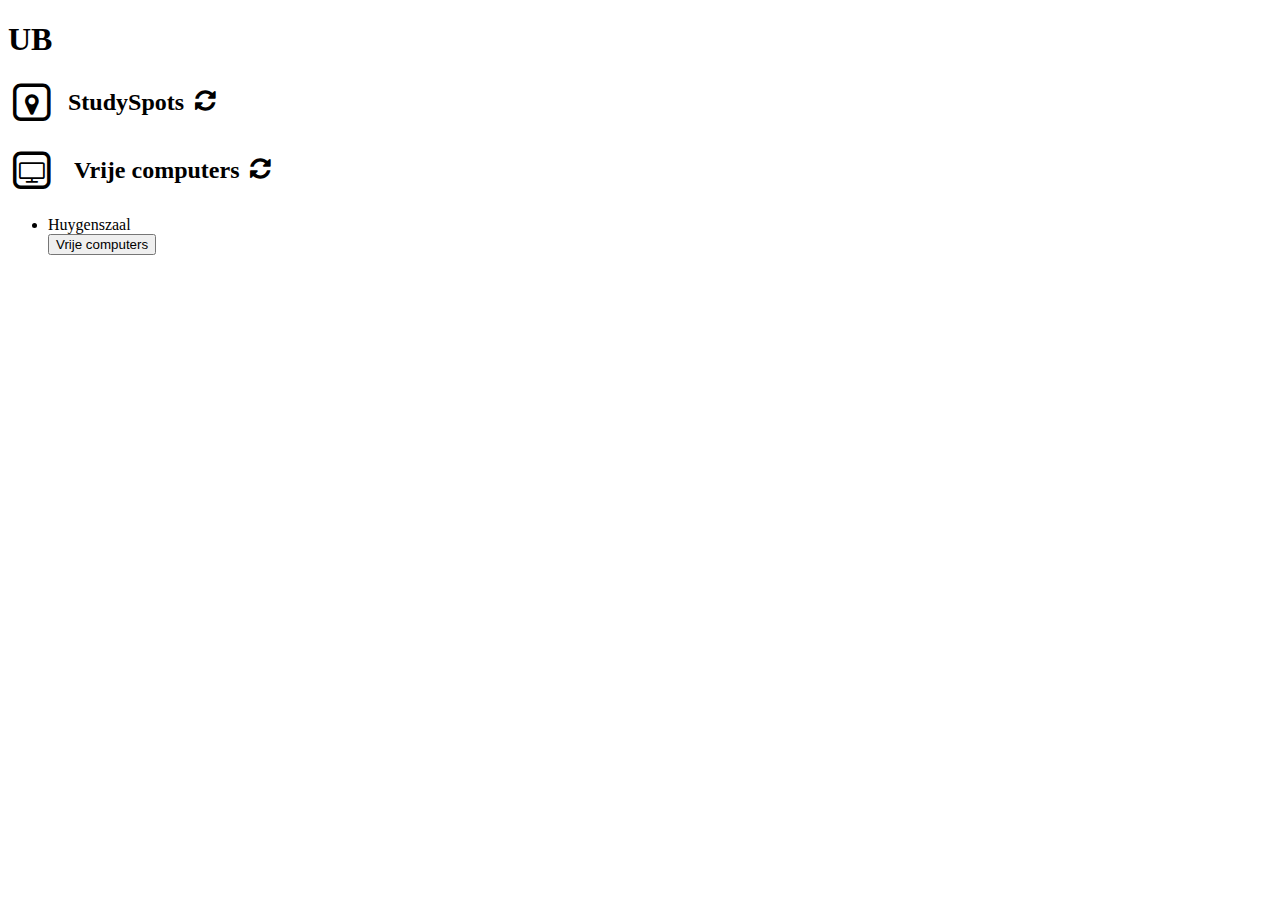
==== UB.html @ 214c813c "Remove percentage text" ====
<!doctype html>
<html lang="en">
  <head>
    <title>StudySpots - UB</title>
    <!-- Required meta tags -->
    <meta charset="utf-8">
    <meta name="viewport" content="width=device-width, initial-scale=1, shrink-to-fit=no">

    <!-- Bootstrap CSS -->
    <link rel="stylesheet" href="https://maxcdn.bootstrapcdn.com/bootstrap/4.0.0-beta.2/css/bootstrap.min.css" integrity="sha384-PsH8R72JQ3SOdhVi3uxftmaW6Vc51MKb0q5P2rRUpPvrszuE4W1povHYgTpBfshb" crossorigin="anonymous">

    <!-- Fontawesome Icons -->
    <link href="https://maxcdn.bootstrapcdn.com/font-awesome/4.7.0/css/font-awesome.min.css" rel="stylesheet" integrity="sha384-wvfXpqpZZVQGK6TAh5PVlGOfQNHSoD2xbE+QkPxCAFlNEevoEH3Sl0sibVcOQVnN" crossorigin="anonymous">

    <style>
      .progress-bar{
        transition: width 2s;
        white-space: nowrap;
        justify-content: start;
        padding-left: 1em;
      }
    </style>
  </head>
  <body class="bg-warning">
    <div class="container-fluid p-xs-2 p-xl-5">
      <h1 class="display-1 mb-xl-5 text-white">UB</h1>

      <div class="row">
        <div class="col-12 col-xl-6 mb-2">
          <h2 class="mb-xl-4 text-white">
            <span class="fa-stack">
              <i class="fa fa-square-o fa-stack-2x"></i>
              <i class="fa fa-map-marker fa-stack-1x" aria-hidden="true"></i>
            </span>
            &nbsp;StudySpots
            <i class="fa fa-refresh fa-spin fa-fw studyspotsrefreshing"></i>
          </h2>
          <ul class="list-group roomRows">
            <!-- Will contain room rows -->
          </ul>
        </div>
        <div class="col-12 col-xl-6 mb-2">
          <h2 class="mb-xl-4 text-white">
            <span class="fa-stack">
              <i class="fa fa-square-o fa-stack-2x"></i>
              <i class="fa fa-television fa-stack-1x" aria-hidden="true"></i>
            </span>
            &nbsp;&nbsp;Vrije computers
            <i class="fa fa-refresh fa-spin fa-fw availablePCsrefreshing"></i>
          </h2>
          <ul class="list-group">
            <li class="list-group-item">
                <div class="row">
                  <div class="col-auto mr-auto pt-1">
                    <span class="align-middle">
                      Huygenszaal
                    </span>
                  </div>
                  <div class="col-auto">
                    <button type="button" class="btn btn-secondary">
                      Vrije computers <span class="badge availablePCs"></span>
                    </button>
                  </div>
                </div>
            </li>
          </ul>
        </div>
      </div>

    </div>
    <!-- Optional JavaScript -->
    <!-- jQuery first, then Popper.js, then Bootstrap JS -->
    <script src="https://code.jquery.com/jquery-3.2.1.min.js" crossorigin="anonymous"></script>
    <script src="https://cdnjs.cloudflare.com/ajax/libs/popper.js/1.12.3/umd/popper.min.js" integrity="sha384-vFJXuSJphROIrBnz7yo7oB41mKfc8JzQZiCq4NCceLEaO4IHwicKwpJf9c9IpFgh" crossorigin="anonymous"></script>
    <script src="https://maxcdn.bootstrapcdn.com/bootstrap/4.0.0-beta.2/js/bootstrap.min.js" integrity="sha384-alpBpkh1PFOepccYVYDB4do5UnbKysX5WZXm3XxPqe5iKTfUKjNkCk9SaVuEZflJ" crossorigin="anonymous"></script>
    <script>
      let StudySpotsApi = 'https://kerkuil.leidenuniv.nl/StudySpots/public/api';
      let locationId    = '1';
      let $roomRows     = $(".roomRows");

      function showStudySpotsLocation(){
        return $.getJSON(StudySpotsApi + '/locations/' + locationId + '/rooms', function(data){
          // Assign data
          rooms = data.rooms;

          // Sort roomrows by floor
          rooms.sort(function(a,b) {
            return a.floor - b.floor;
          });

          // Render roomrows
          rooms.forEach(renderRoomRow);
        });
      }

      function renderRoomRow(room){
        $roomRows.append(
          '<li class="list-group-item" id="roomRow_' + room.id + '"> \
            <div class="row"> \
              <div class="col-12 col-md-4 roomDetails"> \
                <span class="font-weight-bold">' + (room.floor !== null ? room.floor : '-') + '</span> \
                ' + room.name + ' \
              </div> \
              <div class="col-12 col-md-8 roomScore mt-1"> \
                <div class="progress"> \
                  <div class="bg-warning progress-bar progress-bar-striped progress-bar-animated" role="progressbar" style="width:0%;"></div> \
                </div> \
              </div> \
            </div> \
          </li>'
        );
      }

      function updateStudySpotsScores(){
        $(".studyspotsrefreshing").show();
        return $.getJSON(StudySpotsApi + '/locations/' + locationId + '/rooms/scores', function(data){
            // Assign data
            scores = data.scores;

            // Set the progressbars
            for (i=0;i<scores.length;i++) {
              let scoreObject = scores[i];
              let percentage = Math.floor(scoreObject.score > 100 ? 100 : scoreObject.score);
              $('#roomRow_' + scoreObject.roomId + ' .roomScore .progress-bar').css("width", percentage + '%');
            }

            // Hide the progress icon
            $(".studyspotsrefreshing").hide();
        });
      }

      function calculateStudySpotsScore(score){
        return score;
      }

      function updateAvailableComputers(){
        $(".availablePCsrefreshing").hide();
        return $.getJSON('UB-availablePCs.php', function(data){
          $(".availablePCs").text(data.available + ' / ' + data.total);
          $(".availablePCsrefreshing").hide();
        });
      }

      function timedUpdate(){
        $.when.apply($, [
          updateStudySpotsScores(),
          updateAvailableComputers()
        ]).done(function(){
          // Schedule next update
          window.setTimeout(function(){
              timedUpdate();
          }, 10000);
        });



      }

      // Render location info
      $.when(showStudySpotsLocation()).then(function(){
        // Enable timed update
        timedUpdate();
    });
    </script>
  </body>
</html>
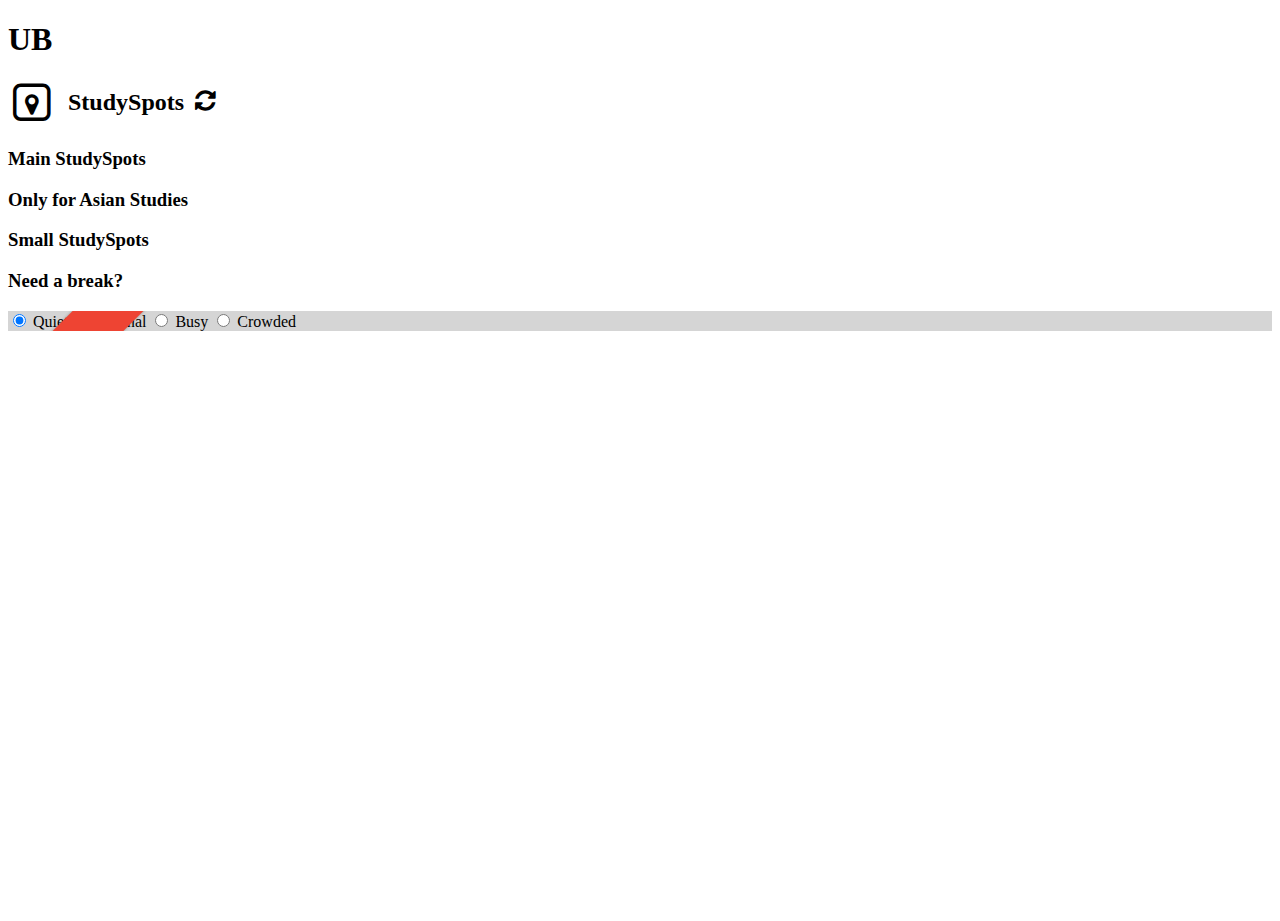
==== commit 41e4831a: "Make cafe ube work" ====
--- a/UB.html
+++ b/UB.html
@@ -19,51 +19,100 @@
         justify-content: start;
         padding-left: 1em;
       }
+
+      html, body{
+        height:100%;
+      }
+
+      .corner-ribbon{
+        width: 200px;
+        background: #e43;
+        position: absolute;
+        top: 25px;
+        left: -50px;
+        text-align: center;
+        line-height: 50px;
+        letter-spacing: 1px;
+        color: #f0f0f0;
+        transform: rotate(-45deg);
+        -webkit-transform: rotate(-45deg);
+      }
+
+      .corner-ribbon.shadow{
+        box-shadow: 0 0 3px rgba(0,0,0,.3);
+      }
+
+      /* Different positions */
+
+      .corner-ribbon.top-left{
+        top: 25px;
+        left: -50px;
+        transform: rotate(-45deg);
+        -webkit-transform: rotate(-45deg);
+      }
     </style>
   </head>
   <body class="bg-warning">
-    <div class="container-fluid p-xs-2 p-xl-5">
+    <div class="container-fluid p-xs-2 p-xl-5 d-flex flex-column h-100">
       <h1 class="display-1 mb-xl-5 text-white">UB</h1>
-
-      <div class="row">
-        <div class="col-12 col-xl-6 mb-2">
-          <h2 class="mb-xl-4 text-white">
-            <span class="fa-stack">
-              <i class="fa fa-square-o fa-stack-2x"></i>
-              <i class="fa fa-map-marker fa-stack-1x" aria-hidden="true"></i>
-            </span>
-            &nbsp;StudySpots
-            <i class="fa fa-refresh fa-spin fa-fw studyspotsrefreshing"></i>
-          </h2>
-          <ul class="list-group roomRows">
+      <h2 class="mb-xl-4 text-white">
+        <span class="fa-stack">
+          <i class="fa fa-square-o fa-stack-2x"></i>
+          <i class="fa fa-map-marker fa-stack-1x" aria-hidden="true"></i>
+        </span>
+        &nbsp;StudySpots
+        <i class="fa fa-refresh fa-spin fa-fw studyspotsrefreshing"></i>
+      </h2>
+
+      <div class="row" style="flex:1">
+
+        <!-- Left column -->
+        <div class="col-12 col-xl-6 mb-2 d-flex flex-column" id="column-left">
+
+
+          <h3 class="mb-xl-2 text-white">Main StudySpots</h3>
+          <ul class="list-group mainRoomRows">
+            <!-- Will contain room rows -->
+          </ul>
+
+          <h3 class="mt-auto mb-xl-2 text-white">Only for Asian Studies</h3>
+          <ul class="list-group asianStudiesRoomRows">
             <!-- Will contain room rows -->
           </ul>
         </div>
-        <div class="col-12 col-xl-6 mb-2">
-          <h2 class="mb-xl-4 text-white">
-            <span class="fa-stack">
-              <i class="fa fa-square-o fa-stack-2x"></i>
-              <i class="fa fa-television fa-stack-1x" aria-hidden="true"></i>
-            </span>
-            &nbsp;&nbsp;Vrije computers
-            <i class="fa fa-refresh fa-spin fa-fw availablePCsrefreshing"></i>
-          </h2>
-          <ul class="list-group">
-            <li class="list-group-item">
-                <div class="row">
-                  <div class="col-auto mr-auto pt-1">
-                    <span class="align-middle">
-                      Huygenszaal
-                    </span>
-                  </div>
-                  <div class="col-auto">
-                    <button type="button" class="btn btn-secondary">
-                      Vrije computers <span class="badge availablePCs"></span>
-                    </button>
-                  </div>
+
+        <!-- Right column -->
+        <div class="col-12 col-xl-6 mb-2" id="column-right">
+          <div class="d-flex flex-column h-100">
+            <div>
+              <h3 class="mb-xl-2 text-white">Small StudySpots</h3>
+              <div class="row smallRooms">
+                <!-- SMALL ROOMS RENDERED HERE AS CARDS -->
+              </div>
+              <h3 class="mb-xl-2 text-white">Need a break?</h3>
+            </div>
+            <div style="flex:1;overflow:hidden; position:relative; background-color:rgb(213, 213, 213)">
+              <div class="corner-ribbon top-left bg-danger shadow" style="z-index:200">Café UBé</div>
+              <div class="cafeUbePeople">
+              </div>
+              <div class="text-center">
+                <div class="btn-group btn-group-toggle mt-2" style="z-index:200" data-toggle="buttons">
+                  <label class="btn btn-secondary active">
+                    <input type="radio" name="options" id="option1" autocomplete="off" checked> Quiet
+                  </label>
+                  <label class="btn btn-secondary">
+                    <input type="radio" name="options" id="option2" autocomplete="off"> Normal
+                  </label>
+                  <label class="btn btn-secondary">
+                    <input type="radio" name="options" id="option3" autocomplete="off"> Busy
+                  </label>
+                  <label class="btn btn-secondary">
+                    <input type="radio" name="options" id="option3" autocomplete="off"> Crowded
+                  </label>
                 </div>
-            </li>
-          </ul>
+              </div>
+            </div>
+          </div>
         </div>
       </div>
 
@@ -76,7 +125,6 @@
     <script>
       let StudySpotsApi = 'https://kerkuil.leidenuniv.nl/StudySpots/public/api';
       let locationId    = '1';
-      let $roomRows     = $(".roomRows");
 
       function showStudySpotsLocation(){
         return $.getJSON(StudySpotsApi + '/locations/' + locationId + '/rooms', function(data){
@@ -88,13 +136,25 @@
             return a.floor - b.floor;
           });
 
-          // Render roomrows
-          rooms.forEach(renderRoomRow);
+          // Render main roomrows
+          let $mainRooms = $(".mainRoomRows");
+          mainRooms = rooms.filter(room => ["Asian Library", "Café UBé", "S-UB Open Magazijn", "Ingang 5 verdieping 2","Ingang 2/3 verdieping 2"].indexOf(room.name) == -1);
+          mainRooms.forEach(room => renderRoomRow(room, $mainRooms));
+
+          // Render main roomrows
+          let $asianStudiesRooms = $(".asianStudiesRoomRows");
+          asianStudiesRooms = rooms.filter(room => room.name == "Asian Library");
+          asianStudiesRooms.forEach(room => renderRoomRow(room, $asianStudiesRooms, "bg-secondary"));
+
+          // Render small roomcards
+          let $smallRooms = $(".smallRooms");
+          smallRooms = rooms.filter(room => ["S-UB Open Magazijn", "Ingang 5 verdieping 2","Ingang 2/3 verdieping 2"].indexOf(room.name) > -1);
+          smallRooms.forEach(room => renderRoomCard(room, $smallRooms));
         });
       }
 
-      function renderRoomRow(room){
-        $roomRows.append(
+      function renderRoomRow(room, $container, backgroundClass){
+        $container.append(
           '<li class="list-group-item" id="roomRow_' + room.id + '"> \
             <div class="row"> \
               <div class="col-12 col-md-4 roomDetails"> \
@@ -103,12 +163,47 @@
               </div> \
               <div class="col-12 col-md-8 roomScore mt-1"> \
                 <div class="progress"> \
-                  <div class="bg-warning progress-bar progress-bar-striped progress-bar-animated" role="progressbar" style="width:0%;"></div> \
+                  <div class="'+ (backgroundClass ? backgroundClass : "bg-warning") +' progress-bar progress-bar-striped progress-bar-animated" role="progressbar" style="width:0%;"></div> \
                 </div> \
               </div> \
             </div> \
+            <div class="text-muted">No description</div> \
           </li>'
         );
+      }
+
+      function renderRoomCard(room, $container){
+        $container.append(
+          '<div class="col-4"> \
+            <div class="card"> \
+              <div class="card-body"> \
+                <h5 class="card-title">' + room.name + '</h5> \
+                <h6 class="card-subtitle mb-2 text-muted">Floor ' + (room.floor !== null ? room.floor : '-') + '</h6> \
+                <p class="card-text">No description</p> \
+              </div> \
+            </div> \
+          </div>'
+        );
+      }
+
+      function addRandomPerson(){
+        let baseSize = 3;
+        let positionLeft = -5 + randomNumber(100);
+        let positionTop = 1 + randomNumber(80);
+        let size = baseSize + (positionTop * 0.4);
+        let colorInt = 128 + Math.round(positionTop * 1.3);
+        let isFemale = Math.random() >= 0.5;
+        $('<i class="personIcon fa fa-'+(isFemale ? 'fe' : '')+'male" style="display:none;z-index:'+positionTop+';color:rgb('+colorInt+','+colorInt+','+colorInt+');font-size:'+size+'em;position:absolute;left:'+positionLeft+'%;top:'+positionTop+'%"></i>').prependTo(".cafeUbePeople");
+      }
+
+      function randomNumber(max){
+        return Math.floor(Math.random() * max) + 1
+      }
+
+      function removeRandomPerson($container){
+        // Remove an element with the class person from the container
+        $persons = $(".cafeUbePeople .personIcon");
+        $($persons[Math.floor(Math.random()*$persons.length)]).fadeOut(200, function() { $(this).remove(); });
       }
 
       function updateStudySpotsScores(){
@@ -124,43 +219,59 @@
               $('#roomRow_' + scoreObject.roomId + ' .roomScore .progress-bar').css("width", percentage + '%');
             }
 
+            // Set the persons
+            updateCafeUb(scores.filter(scoreObject => scoreObject.roomName == "Café UBé")[0]);
+
             // Hide the progress icon
             $(".studyspotsrefreshing").hide();
         });
       }
 
-      function calculateStudySpotsScore(score){
-        return score;
-      }
-
-      function updateAvailableComputers(){
-        $(".availablePCsrefreshing").hide();
-        return $.getJSON('UB-availablePCs.php', function(data){
-          $(".availablePCs").text(data.available + ' / ' + data.total);
-          $(".availablePCsrefreshing").hide();
-        });
+      /*
+       * Add or remove person icons until the target score is reached
+       */
+      function updateCafeUb(scoreObject){
+        let currentCount = $(".cafeUbePeople .personIcon").length;
+        let countToDisplay = Math.round(scoreObject.score / 2);
+
+        if(currentCount < countToDisplay){
+          let iconsToAdd = countToDisplay - currentCount;
+          for(i=0;i<iconsToAdd;i++){
+            addRandomPerson();
+          }
+
+          // Cascade show next
+          (function shownext(jq){
+              jq.eq(0).fadeIn("fast", function(){
+                  (jq=jq.slice(1)).length && shownext(jq);
+              });
+          })($('.cafeUbePeople .personIcon:hidden'));
+        }
+
+        if(currentCount > countToDisplay){
+          let iconsToRemove = currentCount - countToDisplay;
+          for(i=0;i<iconsToRemove;i++){
+            removeRandomPerson();
+          }
+        }
       }
 
       function timedUpdate(){
         $.when.apply($, [
-          updateStudySpotsScores(),
-          updateAvailableComputers()
+          updateStudySpotsScores()
         ]).done(function(){
           // Schedule next update
           window.setTimeout(function(){
               timedUpdate();
           }, 10000);
         });
-
-
-
       }
 
       // Render location info
       $.when(showStudySpotsLocation()).then(function(){
         // Enable timed update
         timedUpdate();
-    });
+      });
     </script>
   </body>
 </html>
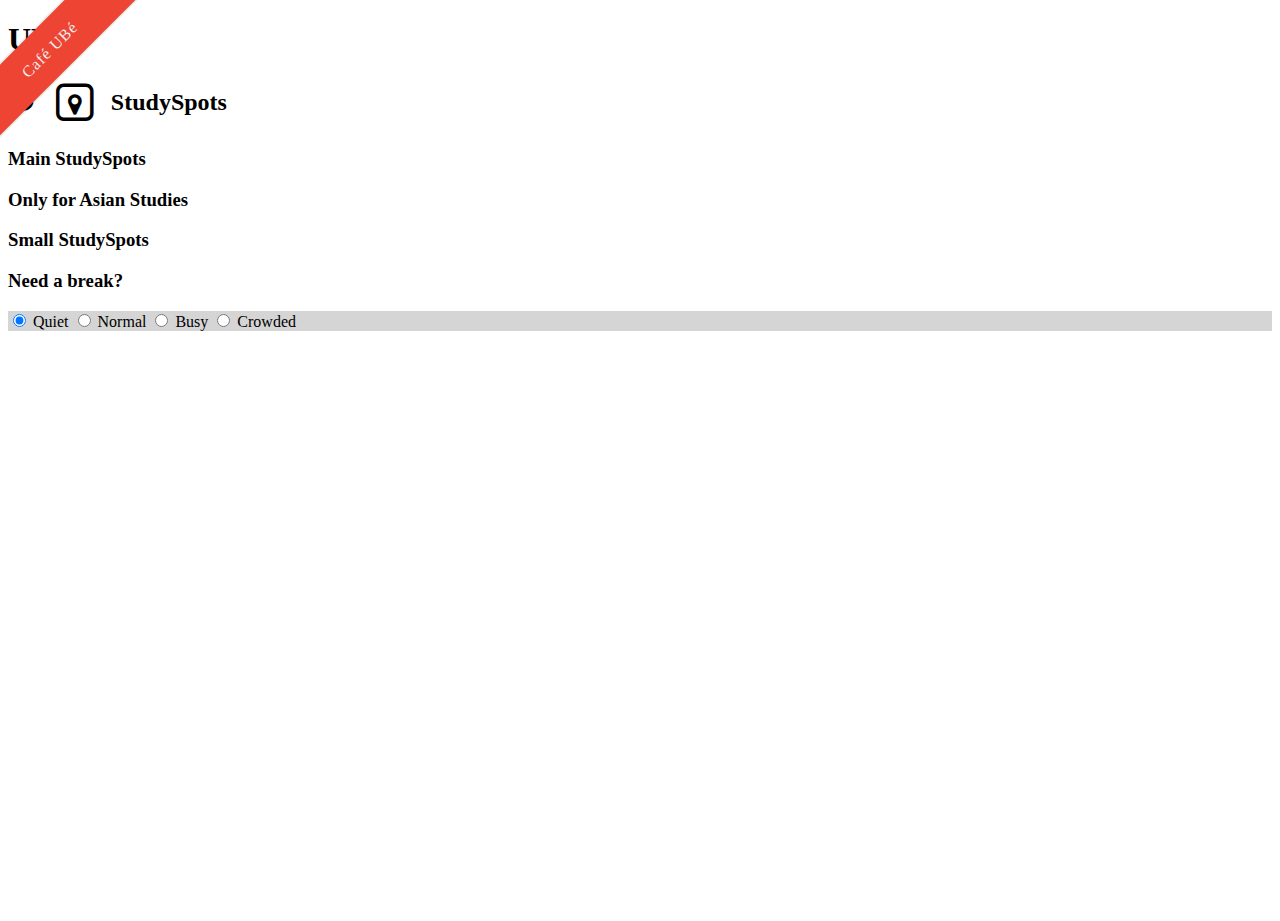
==== commit 8c963d6d: "Update layout and bootstrap" ====
--- a/UB.html
+++ b/UB.html
@@ -7,7 +7,7 @@
     <meta name="viewport" content="width=device-width, initial-scale=1, shrink-to-fit=no">
 
     <!-- Bootstrap CSS -->
-    <link rel="stylesheet" href="https://maxcdn.bootstrapcdn.com/bootstrap/4.0.0-beta.2/css/bootstrap.min.css" integrity="sha384-PsH8R72JQ3SOdhVi3uxftmaW6Vc51MKb0q5P2rRUpPvrszuE4W1povHYgTpBfshb" crossorigin="anonymous">
+    <link rel="stylesheet" href="https://stackpath.bootstrapcdn.com/bootstrap/4.1.2/css/bootstrap.min.css" integrity="sha384-Smlep5jCw/wG7hdkwQ/Z5nLIefveQRIY9nfy6xoR1uRYBtpZgI6339F5dgvm/e9B" crossorigin="anonymous">
 
     <!-- Fontawesome Icons -->
     <link href="https://maxcdn.bootstrapcdn.com/font-awesome/4.7.0/css/font-awesome.min.css" rel="stylesheet" integrity="sha384-wvfXpqpZZVQGK6TAh5PVlGOfQNHSoD2xbE+QkPxCAFlNEevoEH3Sl0sibVcOQVnN" crossorigin="anonymous">
@@ -54,20 +54,23 @@
   </head>
   <body class="bg-warning">
     <div class="container-fluid p-xs-2 p-xl-5 d-flex flex-column h-100">
-      <h1 class="display-1 mb-xl-5 text-white">UB</h1>
-      <h2 class="mb-xl-4 text-white">
-        <span class="fa-stack">
-          <i class="fa fa-square-o fa-stack-2x"></i>
-          <i class="fa fa-map-marker fa-stack-1x" aria-hidden="true"></i>
-        </span>
-        &nbsp;StudySpots
-        <i class="fa fa-refresh fa-spin fa-fw studyspotsrefreshing"></i>
-      </h2>
+
+      <div class="d-flex flex-row align-items-center justify-content-between">
+        <h1 class="display-1 mb-xl-5 text-white">UB</h1>
+        <h2 class="mb-xl-4 text-white">
+          <i class="fa fa-refresh fa-spin fa-fw studyspotsrefreshing"></i>&nbsp;
+          <span class="fa-stack">
+            <i class="fa fa-square-o fa-stack-2x"></i>
+            <i class="fa fa-map-marker fa-stack-1x" aria-hidden="true"></i>
+          </span>
+          &nbsp;StudySpots
+        </h2>
+      </div>
 
       <div class="row" style="flex:1">
 
         <!-- Left column -->
-        <div class="col-12 col-xl-6 mb-2 d-flex flex-column" id="column-left">
+        <div class="col-6 mb-2 d-flex flex-column" id="column-left">
 
 
           <h3 class="mb-xl-2 text-white">Main StudySpots</h3>
@@ -82,7 +85,7 @@
         </div>
 
         <!-- Right column -->
-        <div class="col-12 col-xl-6 mb-2" id="column-right">
+        <div class="col-6 mb-2" id="column-right">
           <div class="d-flex flex-column h-100">
             <div>
               <h3 class="mb-xl-2 text-white">Small StudySpots</h3>
@@ -91,22 +94,22 @@
               </div>
               <h3 class="mb-xl-2 text-white">Need a break?</h3>
             </div>
-            <div style="flex:1;overflow:hidden; position:relative; background-color:rgb(213, 213, 213)">
+            <div class="flex-grow-1 position-relative" style="overflow:hidden;background-color:rgb(213, 213, 213)">
               <div class="corner-ribbon top-left bg-danger shadow" style="z-index:200">Café UBé</div>
               <div class="cafeUbePeople">
               </div>
-              <div class="text-center">
+              <div class="text-center cafeubindicator">
                 <div class="btn-group btn-group-toggle mt-2" style="z-index:200" data-toggle="buttons">
-                  <label class="btn btn-secondary active">
+                  <label class="btn btn-secondary active studyspots-radioselect studyspots-quiet">
                     <input type="radio" name="options" id="option1" autocomplete="off" checked> Quiet
                   </label>
-                  <label class="btn btn-secondary">
+                  <label class="btn btn-secondary studyspots-radioselect studyspots-normal">
                     <input type="radio" name="options" id="option2" autocomplete="off"> Normal
                   </label>
-                  <label class="btn btn-secondary">
+                  <label class="btn btn-secondary studyspots-radioselect studyspots-busy">
                     <input type="radio" name="options" id="option3" autocomplete="off"> Busy
                   </label>
-                  <label class="btn btn-secondary">
+                  <label class="btn btn-secondary studyspots-radioselect studyspots-crowded">
                     <input type="radio" name="options" id="option3" autocomplete="off"> Crowded
                   </label>
                 </div>
@@ -120,8 +123,8 @@
     <!-- Optional JavaScript -->
     <!-- jQuery first, then Popper.js, then Bootstrap JS -->
     <script src="https://code.jquery.com/jquery-3.2.1.min.js" crossorigin="anonymous"></script>
-    <script src="https://cdnjs.cloudflare.com/ajax/libs/popper.js/1.12.3/umd/popper.min.js" integrity="sha384-vFJXuSJphROIrBnz7yo7oB41mKfc8JzQZiCq4NCceLEaO4IHwicKwpJf9c9IpFgh" crossorigin="anonymous"></script>
-    <script src="https://maxcdn.bootstrapcdn.com/bootstrap/4.0.0-beta.2/js/bootstrap.min.js" integrity="sha384-alpBpkh1PFOepccYVYDB4do5UnbKysX5WZXm3XxPqe5iKTfUKjNkCk9SaVuEZflJ" crossorigin="anonymous"></script>
+    <script src="https://cdnjs.cloudflare.com/ajax/libs/popper.js/1.14.3/umd/popper.min.js" integrity="sha384-ZMP7rVo3mIykV+2+9J3UJ46jBk0WLaUAdn689aCwoqbBJiSnjAK/l8WvCWPIPm49" crossorigin="anonymous"></script>
+    <script src="https://stackpath.bootstrapcdn.com/bootstrap/4.1.2/js/bootstrap.min.js" integrity="sha384-o+RDsa0aLu++PJvFqy8fFScvbHFLtbvScb8AjopnFD+iEQ7wo/CG0xlczd+2O/em" crossorigin="anonymous"></script>
     <script>
       let StudySpotsApi = 'https://kerkuil.leidenuniv.nl/StudySpots/public/api';
       let locationId    = '1';
@@ -219,8 +222,14 @@
               $('#roomRow_' + scoreObject.roomId + ' .roomScore .progress-bar').css("width", percentage + '%');
             }
 
-            // Set the persons
-            updateCafeUb(scores.filter(scoreObject => scoreObject.roomName == "Café UBé")[0]);
+            // Get the Café UBé score
+            let cafeUbeScoreObj = scores.filter(scoreObject => scoreObject.roomName == "Café UBé")[0];
+
+            // Set the Café UBé persons
+            updateCafeUbPeople(cafeUbeScoreObj);
+
+            // set the Café UBé indicator
+            updateCafeUbIndicator(cafeUbeScoreObj);
 
             // Hide the progress icon
             $(".studyspotsrefreshing").hide();
@@ -230,7 +239,7 @@
       /*
        * Add or remove person icons until the target score is reached
        */
-      function updateCafeUb(scoreObject){
+      function updateCafeUbPeople(scoreObject){
         let currentCount = $(".cafeUbePeople .personIcon").length;
         let countToDisplay = Math.round(scoreObject.score / 2);
 
@@ -253,6 +262,25 @@
           for(i=0;i<iconsToRemove;i++){
             removeRandomPerson();
           }
+        }
+      }
+
+      /*
+      * Update the indicator above the people display
+      */
+      function updateCafeUbIndicator(scoreObject){
+        let $indicator = $(".cafeubindicator");
+
+        $indicator.find(".studyspots-radioselect").removeClass("active btn-success btn-warning btn-danger").addClass("btn-secondary");
+
+        if(scoreObject.score <= 20){
+          $indicator.find(".studyspots-radioselect.studyspots-quiet").removeClass("btn-secondary").addClass("btn-success active");
+        }else if(scoreObject.score <= 60){
+          $indicator.find(".studyspots-radioselect.studyspots-normal").removeClass("btn-secondary").addClass("btn-success active");
+        }else if(scoreObject.score <= 85){
+          $indicator.find(".studyspots-radioselect.studyspots-busy").removeClass("btn-secondary").addClass("btn-warning active");
+        }else{
+          $indicator.find(".studyspots-radioselect.studyspots-crowded").removeClass("btn-secondary").addClass("btn-danger active");
         }
       }
 
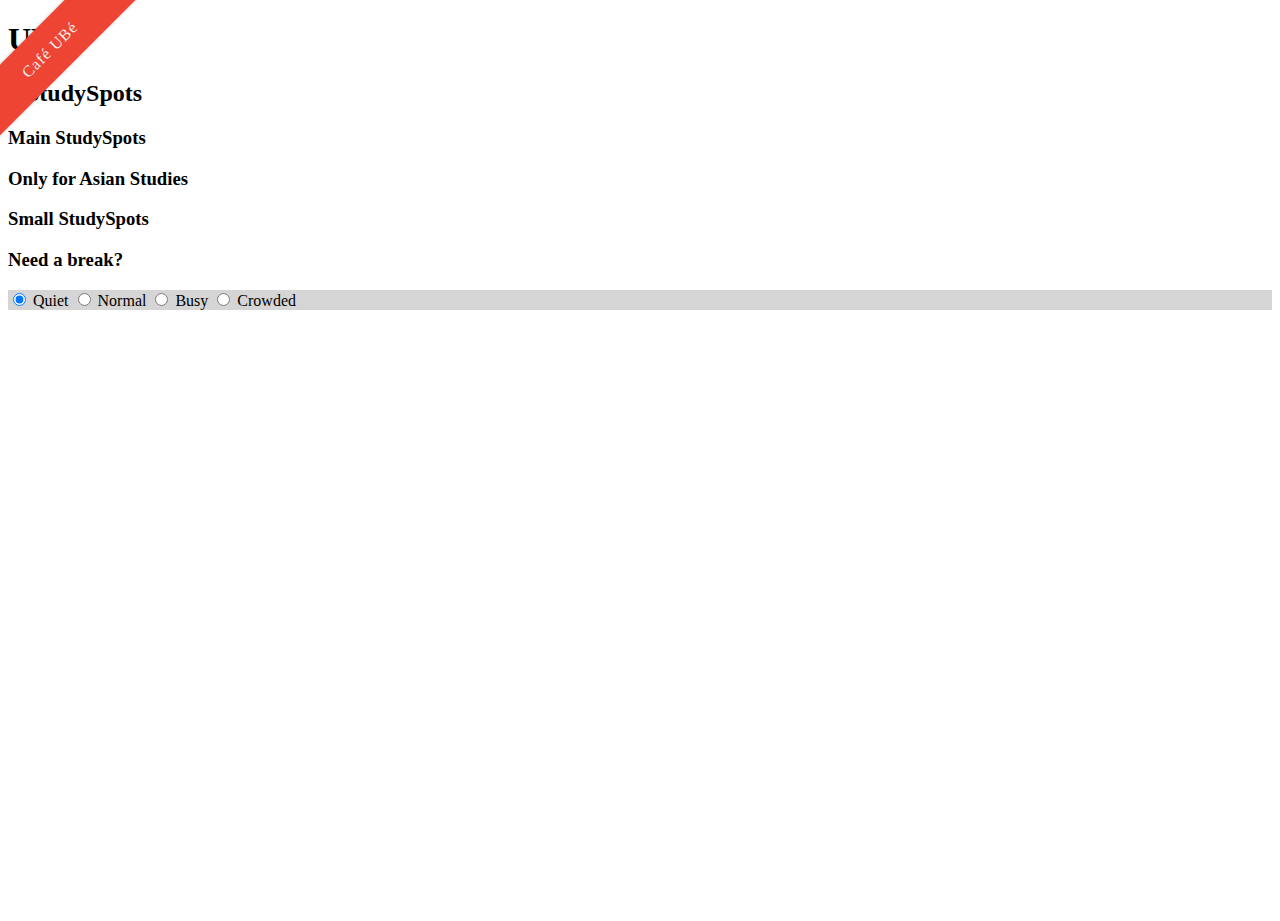
==== commit c916273a: "update for fontawesome, bootstrap" ====
--- a/UB.html
+++ b/UB.html
@@ -7,11 +7,11 @@
     <meta name="viewport" content="width=device-width, initial-scale=1, shrink-to-fit=no">
 
     <!-- Bootstrap CSS -->
-    <link rel="stylesheet" href="https://stackpath.bootstrapcdn.com/bootstrap/4.1.2/css/bootstrap.min.css" integrity="sha384-Smlep5jCw/wG7hdkwQ/Z5nLIefveQRIY9nfy6xoR1uRYBtpZgI6339F5dgvm/e9B" crossorigin="anonymous">
+    <link rel="stylesheet" href="https://stackpath.bootstrapcdn.com/bootstrap/4.1.3/css/bootstrap.min.css" integrity="sha384-MCw98/SFnGE8fJT3GXwEOngsV7Zt27NXFoaoApmYm81iuXoPkFOJwJ8ERdknLPMO" crossorigin="anonymous">
 
     <!-- Fontawesome Icons -->
-    <link href="https://maxcdn.bootstrapcdn.com/font-awesome/4.7.0/css/font-awesome.min.css" rel="stylesheet" integrity="sha384-wvfXpqpZZVQGK6TAh5PVlGOfQNHSoD2xbE+QkPxCAFlNEevoEH3Sl0sibVcOQVnN" crossorigin="anonymous">
-
+    <link rel="stylesheet" href="https://use.fontawesome.com/releases/v5.5.0/css/all.css" integrity="sha384-B4dIYHKNBt8Bc12p+WXckhzcICo0wtJAoU8YZTY5qE0Id1GSseTk6S+L3BlXeVIU" crossorigin="anonymous">
+    
     <style>
       .progress-bar{
         transition: width 2s;
@@ -126,8 +126,8 @@
     <script src="https://cdnjs.cloudflare.com/ajax/libs/popper.js/1.14.3/umd/popper.min.js" integrity="sha384-ZMP7rVo3mIykV+2+9J3UJ46jBk0WLaUAdn689aCwoqbBJiSnjAK/l8WvCWPIPm49" crossorigin="anonymous"></script>
     <script src="https://stackpath.bootstrapcdn.com/bootstrap/4.1.2/js/bootstrap.min.js" integrity="sha384-o+RDsa0aLu++PJvFqy8fFScvbHFLtbvScb8AjopnFD+iEQ7wo/CG0xlczd+2O/em" crossorigin="anonymous"></script>
     <script>
-      let StudySpotsApi = 'https://kerkuil.leidenuniv.nl/StudySpots/public/api';
-      let locationId    = '1';
+      var StudySpotsApi = 'https://kerkuil.leidenuniv.nl/StudySpots/public/api';
+      var locationId    = '1';
 
       function showStudySpotsLocation(){
         return $.getJSON(StudySpotsApi + '/locations/' + locationId + '/rooms', function(data){
@@ -140,19 +140,31 @@
           });
 
           // Render main roomrows
-          let $mainRooms = $(".mainRoomRows");
-          mainRooms = rooms.filter(room => ["Asian Library", "Café UBé", "S-UB Open Magazijn", "Ingang 5 verdieping 2","Ingang 2/3 verdieping 2"].indexOf(room.name) == -1);
-          mainRooms.forEach(room => renderRoomRow(room, $mainRooms));
+          var $mainRooms = $(".mainRoomRows");
+          mainRooms = rooms.filter(function (room) {
+            return ["Asian Library", "Café UBé", "S-UB Open Magazijn", "Ingang 5 verdieping 2", "Ingang 2/3 verdieping 2"].indexOf(room.name) == -1;
+          });
+          mainRooms.forEach(function (room) {
+            return renderRoomRow(room, $mainRooms);
+          });
 
           // Render main roomrows
-          let $asianStudiesRooms = $(".asianStudiesRoomRows");
-          asianStudiesRooms = rooms.filter(room => room.name == "Asian Library");
-          asianStudiesRooms.forEach(room => renderRoomRow(room, $asianStudiesRooms, "bg-secondary"));
+          var $asianStudiesRooms = $(".asianStudiesRoomRows");
+          asianStudiesRooms = rooms.filter(function (room) {
+            return room.name == "Asian Library";
+          });
+          asianStudiesRooms.forEach(function (room) {
+            return renderRoomRow(room, $asianStudiesRooms, "bg-secondary");
+          });
 
           // Render small roomcards
-          let $smallRooms = $(".smallRooms");
-          smallRooms = rooms.filter(room => ["S-UB Open Magazijn", "Ingang 5 verdieping 2","Ingang 2/3 verdieping 2"].indexOf(room.name) > -1);
-          smallRooms.forEach(room => renderRoomCard(room, $smallRooms));
+          var $smallRooms = $(".smallRooms");
+          smallRooms = rooms.filter(function (room) {
+            return ["S-UB Open Magazijn", "Ingang 5 verdieping 2", "Ingang 2/3 verdieping 2"].indexOf(room.name) > -1;
+          });
+          smallRooms.forEach(function (room) {
+            return renderRoomCard(room, $smallRooms);
+          });
         });
       }
 
@@ -190,12 +202,12 @@
       }
 
       function addRandomPerson(){
-        let baseSize = 3;
-        let positionLeft = -5 + randomNumber(100);
-        let positionTop = 1 + randomNumber(80);
-        let size = baseSize + (positionTop * 0.4);
-        let colorInt = 128 + Math.round(positionTop * 1.3);
-        let isFemale = Math.random() >= 0.5;
+        var baseSize = 3;
+        var positionLeft = -5 + randomNumber(100);
+        var positionTop = 1 + randomNumber(80);
+        var size = baseSize + (positionTop * 0.4);
+        var colorInt = 128 + Math.round(positionTop * 1.3);
+        var isFemale = Math.random() >= 0.5;
         $('<i class="personIcon fa fa-'+(isFemale ? 'fe' : '')+'male" style="display:none;z-index:'+positionTop+';color:rgb('+colorInt+','+colorInt+','+colorInt+');font-size:'+size+'em;position:absolute;left:'+positionLeft+'%;top:'+positionTop+'%"></i>').prependTo(".cafeUbePeople");
       }
 
@@ -217,13 +229,15 @@
 
             // Set the progressbars
             for (i=0;i<scores.length;i++) {
-              let scoreObject = scores[i];
-              let percentage = Math.floor(scoreObject.score > 100 ? 100 : scoreObject.score);
+              var scoreObject = scores[i];
+              var percentage = Math.floor(scoreObject.score > 100 ? 100 : scoreObject.score);
               $('#roomRow_' + scoreObject.roomId + ' .roomScore .progress-bar').css("width", percentage + '%');
             }
 
             // Get the Café UBé score
-            let cafeUbeScoreObj = scores.filter(scoreObject => scoreObject.roomName == "Café UBé")[0];
+            var cafeUbeScoreObj = scores.filter(function (scoreObject) {
+              return scoreObject.roomName == "Café UBé";
+            })[0];
 
             // Set the Café UBé persons
             updateCafeUbPeople(cafeUbeScoreObj);
@@ -240,11 +254,11 @@
        * Add or remove person icons until the target score is reached
        */
       function updateCafeUbPeople(scoreObject){
-        let currentCount = $(".cafeUbePeople .personIcon").length;
-        let countToDisplay = Math.round(scoreObject.score / 2);
+        var currentCount = $(".cafeUbePeople .personIcon").length;
+        var countToDisplay = Math.round(scoreObject.score / 2);
 
         if(currentCount < countToDisplay){
-          let iconsToAdd = countToDisplay - currentCount;
+          var iconsToAdd = countToDisplay - currentCount;
           for(i=0;i<iconsToAdd;i++){
             addRandomPerson();
           }
@@ -258,7 +272,7 @@
         }
 
         if(currentCount > countToDisplay){
-          let iconsToRemove = currentCount - countToDisplay;
+          var iconsToRemove = currentCount - countToDisplay;
           for(i=0;i<iconsToRemove;i++){
             removeRandomPerson();
           }
@@ -269,18 +283,18 @@
       * Update the indicator above the people display
       */
       function updateCafeUbIndicator(scoreObject){
-        let $indicator = $(".cafeubindicator");
-
-        $indicator.find(".studyspots-radioselect").removeClass("active btn-success btn-warning btn-danger").addClass("btn-secondary");
+        var $indicator = $(".cafeubindicator");
+
+        $indicator.find(".studyspots-radioselect").removeClass("active btn-success btn-warning btn-danger focus").addClass("btn-secondary");
 
         if(scoreObject.score <= 20){
-          $indicator.find(".studyspots-radioselect.studyspots-quiet").removeClass("btn-secondary").addClass("btn-success active");
+          $indicator.find(".studyspots-radioselect.studyspots-quiet").removeClass("btn-secondary").addClass("btn-success active focus");
         }else if(scoreObject.score <= 60){
-          $indicator.find(".studyspots-radioselect.studyspots-normal").removeClass("btn-secondary").addClass("btn-success active");
+          $indicator.find(".studyspots-radioselect.studyspots-normal").removeClass("btn-secondary").addClass("btn-success active focus");
         }else if(scoreObject.score <= 85){
-          $indicator.find(".studyspots-radioselect.studyspots-busy").removeClass("btn-secondary").addClass("btn-warning active");
+          $indicator.find(".studyspots-radioselect.studyspots-busy").removeClass("btn-secondary").addClass("btn-warning active focus");
         }else{
-          $indicator.find(".studyspots-radioselect.studyspots-crowded").removeClass("btn-secondary").addClass("btn-danger active");
+          $indicator.find(".studyspots-radioselect.studyspots-crowded").removeClass("btn-secondary").addClass("btn-danger active focus");
         }
       }
 
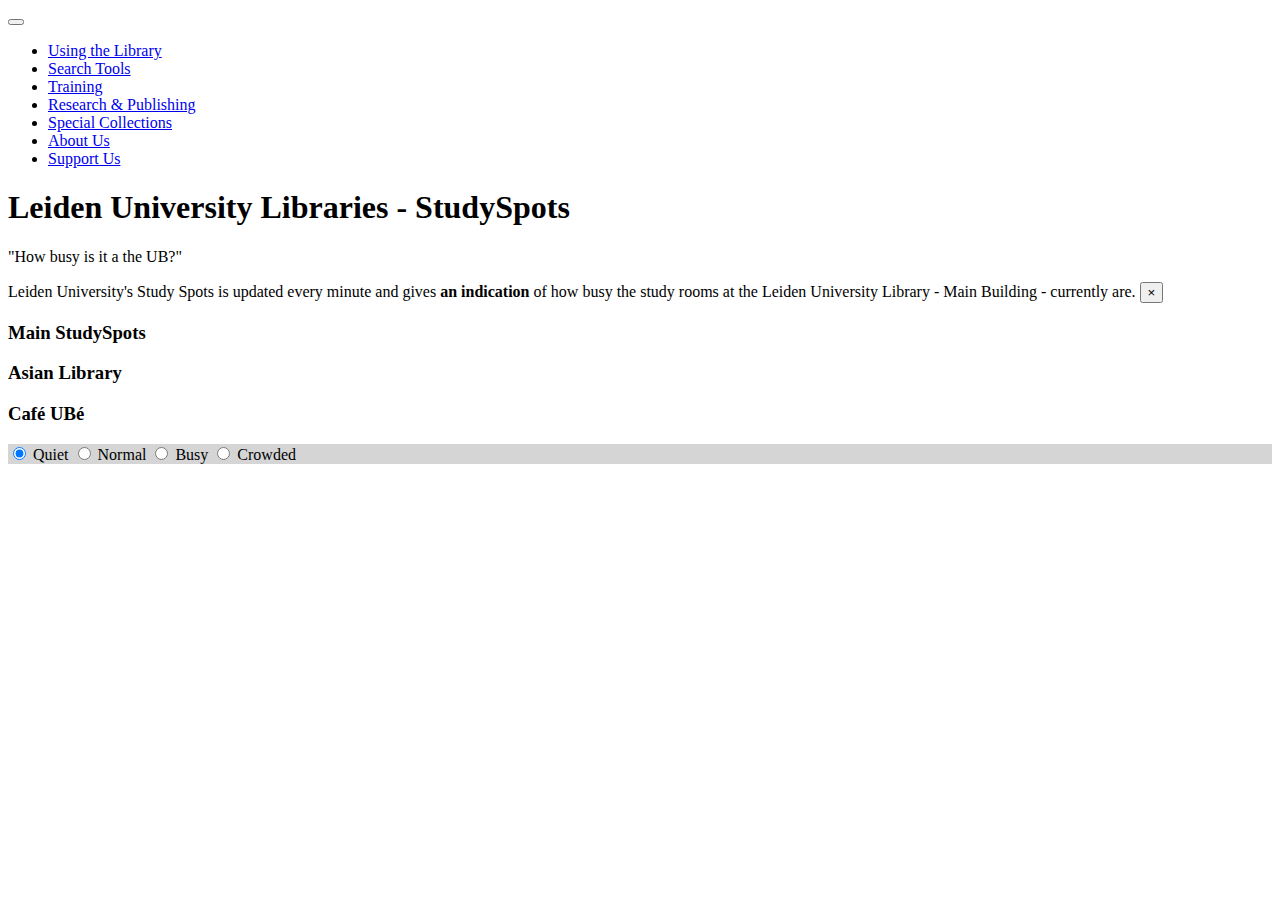
==== commit 205f0d9a: "added Navbar, jumbotron - beautified" ====
--- a/UB.html
+++ b/UB.html
@@ -1,319 +1,129 @@
 <!doctype html>
 <html lang="en">
-  <head>
-    <title>StudySpots - UB</title>
-    <!-- Required meta tags -->
-    <meta charset="utf-8">
-    <meta name="viewport" content="width=device-width, initial-scale=1, shrink-to-fit=no">
 
-    <!-- Bootstrap CSS -->
-    <link rel="stylesheet" href="https://stackpath.bootstrapcdn.com/bootstrap/4.1.3/css/bootstrap.min.css" integrity="sha384-MCw98/SFnGE8fJT3GXwEOngsV7Zt27NXFoaoApmYm81iuXoPkFOJwJ8ERdknLPMO" crossorigin="anonymous">
+<head>
+  <title>StudySpots - UB</title>
+  <!-- Required meta tags -->
+  <meta charset="utf-8">
+  <meta name="viewport" content="width=device-width, initial-scale=1, shrink-to-fit=no">
+  <!-- Bootstrap CSS -->
+  <link rel="stylesheet" href="https://stackpath.bootstrapcdn.com/bootstrap/4.1.3/css/bootstrap.min.css" integrity="sha384-MCw98/SFnGE8fJT3GXwEOngsV7Zt27NXFoaoApmYm81iuXoPkFOJwJ8ERdknLPMO"
+    crossorigin="anonymous">
+  <!-- Fontawesome Icons -->
+  <link rel="stylesheet" href="https://use.fontawesome.com/releases/v5.5.0/css/all.css" integrity="sha384-B4dIYHKNBt8Bc12p+WXckhzcICo0wtJAoU8YZTY5qE0Id1GSseTk6S+L3BlXeVIU"
+    crossorigin="anonymous">
+  <!-- Our CSS -->
+  <link rel="stylesheet" href="/css/style.css">
+</head>
 
-    <!-- Fontawesome Icons -->
-    <link rel="stylesheet" href="https://use.fontawesome.com/releases/v5.5.0/css/all.css" integrity="sha384-B4dIYHKNBt8Bc12p+WXckhzcICo0wtJAoU8YZTY5qE0Id1GSseTk6S+L3BlXeVIU" crossorigin="anonymous">
-    
-    <style>
-      .progress-bar{
-        transition: width 2s;
-        white-space: nowrap;
-        justify-content: start;
-        padding-left: 1em;
-      }
+<body>
+  <nav class="navbar navbar-expand-lg navbar-dark">
+    <!-- <a class="navbar-brand" href="#">Leiden University Libraries</a> -->
+    <button class="navbar-toggler" type="button" data-toggle="collapse" data-target="#navbarsExample04" aria-controls="navbarsExample04"
+      aria-expanded="false" aria-label="Toggle navigation">
+      <span class="navbar-toggler-icon"></span>
+    </button>
 
-      html, body{
-        height:100%;
-      }
+    <div class="collapse navbar-collapse" id="StudySpotsNav">
+      <ul class="navbar-nav mr-auto">
+        <li class="nav-item">
+          <a class="nav-link" href="https://www.library.universiteitleiden.nl/using-the-library">Using the Library</a>
+        </li>
+        <li class="nav-item">
+          <a class="nav-link" href="https://www.library.universiteitleiden.nl/search-tools">Search Tools</a>
+        </li>
+        <li class="nav-item">
+          <a class="nav-link" href="https://www.library.universiteitleiden.nl/training">Training</a>
+        </li>
+        <li class="nav-item">
+          <a class="nav-link" href="https://www.library.universiteitleiden.nl/research-and-publishing">Research &
+            Publishing</a>
+        </li>
+        <li class="nav-item">
+          <a class="nav-link" href="https://www.library.universiteitleiden.nl/special-collections">Special Collections</a>
+        </li>
+        <li class="nav-item">
+          <a class="nav-link" href="https://www.library.universiteitleiden.nl/about-us">About Us</a>
+        </li>
+        <li class="nav-item">
+          <a class="nav-link" href="https://www.library.universiteitleiden.nl/support-us">Support Us</a>
+        </li>
+      </ul>
+    </div>
+  </nav>
 
-      .corner-ribbon{
-        width: 200px;
-        background: #e43;
-        position: absolute;
-        top: 25px;
-        left: -50px;
-        text-align: center;
-        line-height: 50px;
-        letter-spacing: 1px;
-        color: #f0f0f0;
-        transform: rotate(-45deg);
-        -webkit-transform: rotate(-45deg);
-      }
+  <div class="container">
+    <div class="row">
+      <div class="jumbotron">
+        <h1 class="display-4">Leiden University Libraries - StudySpots <i class="fas fa-sync fa-spin fa-fw studyspotsrefreshing"></i></h1>
+        <p class="lead">"How busy is it a the UB?"</p>
+        <div class="alert alert-warning alert-dismissible fade show" role="alert">
+            Leiden University's Study Spots is updated every minute and gives <strong>an indication</strong> of how busy the
+            study rooms at the Leiden University Library - Main Building - currently are.
+            <button type="button" class="close" data-dismiss="alert" aria-label="Close">
+              <span aria-hidden="true">&times;</span>
+            </button>
+          </div>
+      </div>
+    </div>
 
-      .corner-ribbon.shadow{
-        box-shadow: 0 0 3px rgba(0,0,0,.3);
-      }
+    <!-- Left column -->
+    <div class="row">
+      <div class="col-12" id="column-left">
 
-      /* Different positions */
+        <h3>Main StudySpots</h3>
+        <ul class="list-group mainRoomRows">
+          <!-- Will contain room rows -->
+        </ul>
 
-      .corner-ribbon.top-left{
-        top: 25px;
-        left: -50px;
-        transform: rotate(-45deg);
-        -webkit-transform: rotate(-45deg);
-      }
-    </style>
-  </head>
-  <body class="bg-warning">
-    <div class="container-fluid p-xs-2 p-xl-5 d-flex flex-column h-100">
-
-      <div class="d-flex flex-row align-items-center justify-content-between">
-        <h1 class="display-1 mb-xl-5 text-white">UB</h1>
-        <h2 class="mb-xl-4 text-white">
-          <i class="fa fa-refresh fa-spin fa-fw studyspotsrefreshing"></i>&nbsp;
-          <span class="fa-stack">
-            <i class="fa fa-square-o fa-stack-2x"></i>
-            <i class="fa fa-map-marker fa-stack-1x" aria-hidden="true"></i>
-          </span>
-          &nbsp;StudySpots
-        </h2>
+        <h3>Asian Library</h3>
+        <ul class="list-group asianStudiesRoomRows">
+          <!-- Will contain room rows -->
+        </ul>
       </div>
-
-      <div class="row" style="flex:1">
-
-        <!-- Left column -->
-        <div class="col-6 mb-2 d-flex flex-column" id="column-left">
-
-
-          <h3 class="mb-xl-2 text-white">Main StudySpots</h3>
-          <ul class="list-group mainRoomRows">
-            <!-- Will contain room rows -->
-          </ul>
-
-          <h3 class="mt-auto mb-xl-2 text-white">Only for Asian Studies</h3>
-          <ul class="list-group asianStudiesRoomRows">
-            <!-- Will contain room rows -->
-          </ul>
+    </div>
+    <div class="row">
+      <!-- Right column -->
+      <div class="col-12" id="column-right">
+        <div class="d-flex flex-column h-100"></div>
+        <div>
+          <h3 class="mb-xl-2 " style="display:none;">Small StudySpots</h3>
+          <div class="row smallRooms" style="display:none;">
+            <!-- SMALL ROOMS RENDERED HERE AS CARDS -->
+          </div>
+          <h3 class="mb-xl-2 ">Café UBé</h3>
         </div>
-
-        <!-- Right column -->
-        <div class="col-6 mb-2" id="column-right">
-          <div class="d-flex flex-column h-100">
-            <div>
-              <h3 class="mb-xl-2 text-white">Small StudySpots</h3>
-              <div class="row smallRooms">
-                <!-- SMALL ROOMS RENDERED HERE AS CARDS -->
-              </div>
-              <h3 class="mb-xl-2 text-white">Need a break?</h3>
-            </div>
-            <div class="flex-grow-1 position-relative" style="overflow:hidden;background-color:rgb(213, 213, 213)">
-              <div class="corner-ribbon top-left bg-danger shadow" style="z-index:200">Café UBé</div>
-              <div class="cafeUbePeople">
-              </div>
-              <div class="text-center cafeubindicator">
-                <div class="btn-group btn-group-toggle mt-2" style="z-index:200" data-toggle="buttons">
-                  <label class="btn btn-secondary active studyspots-radioselect studyspots-quiet">
-                    <input type="radio" name="options" id="option1" autocomplete="off" checked> Quiet
-                  </label>
-                  <label class="btn btn-secondary studyspots-radioselect studyspots-normal">
-                    <input type="radio" name="options" id="option2" autocomplete="off"> Normal
-                  </label>
-                  <label class="btn btn-secondary studyspots-radioselect studyspots-busy">
-                    <input type="radio" name="options" id="option3" autocomplete="off"> Busy
-                  </label>
-                  <label class="btn btn-secondary studyspots-radioselect studyspots-crowded">
-                    <input type="radio" name="options" id="option3" autocomplete="off"> Crowded
-                  </label>
-                </div>
-              </div>
+        <div class="flex-grow-1 position-relative" style="overflow:hidden;background-color:rgb(213, 213, 213)">
+          <div class="cafeUbePeople">
+          </div>
+          <div class="text-center cafeubindicator">
+            <div class="btn-group btn-group-toggle mt-2" style="z-index:200" data-toggle="buttons">
+              <label class="btn btn-secondary active studyspots-radioselect studyspots-quiet">
+                <input type="radio" name="options" id="option1" autocomplete="off" checked> Quiet
+              </label>
+              <label class="btn btn-secondary studyspots-radioselect studyspots-normal">
+                <input type="radio" name="options" id="option2" autocomplete="off"> Normal
+              </label>
+              <label class="btn btn-secondary studyspots-radioselect studyspots-busy">
+                <input type="radio" name="options" id="option3" autocomplete="off"> Busy
+              </label>
+              <label class="btn btn-secondary studyspots-radioselect studyspots-crowded">
+                <input type="radio" name="options" id="option3" autocomplete="off"> Crowded
+              </label>
             </div>
           </div>
         </div>
       </div>
+    </div>
+  </div>
+  <!-- Optional JavaScript -->
+  <!-- jQuery first, then Popper.js, then Bootstrap JS -->
+  <script src="https://code.jquery.com/jquery-3.2.1.min.js" crossorigin="anonymous"></script>
+  <script src="https://cdnjs.cloudflare.com/ajax/libs/popper.js/1.14.3/umd/popper.min.js" integrity="sha384-ZMP7rVo3mIykV+2+9J3UJ46jBk0WLaUAdn689aCwoqbBJiSnjAK/l8WvCWPIPm49"
+    crossorigin="anonymous"></script>
+  <script src="https://stackpath.bootstrapcdn.com/bootstrap/4.1.3/js/bootstrap.min.js" integrity="sha384-ChfqqxuZUCnJSK3+MXmPNIyE6ZbWh2IMqE241rYiqJxyMiZ6OW/JmZQ5stwEULTy"
+    crossorigin="anonymous"></script>
+  <script src="/js/app.js" crossorigin="anonymous"></script>
+</body>
 
-    </div>
-    <!-- Optional JavaScript -->
-    <!-- jQuery first, then Popper.js, then Bootstrap JS -->
-    <script src="https://code.jquery.com/jquery-3.2.1.min.js" crossorigin="anonymous"></script>
-    <script src="https://cdnjs.cloudflare.com/ajax/libs/popper.js/1.14.3/umd/popper.min.js" integrity="sha384-ZMP7rVo3mIykV+2+9J3UJ46jBk0WLaUAdn689aCwoqbBJiSnjAK/l8WvCWPIPm49" crossorigin="anonymous"></script>
-    <script src="https://stackpath.bootstrapcdn.com/bootstrap/4.1.2/js/bootstrap.min.js" integrity="sha384-o+RDsa0aLu++PJvFqy8fFScvbHFLtbvScb8AjopnFD+iEQ7wo/CG0xlczd+2O/em" crossorigin="anonymous"></script>
-    <script>
-      var StudySpotsApi = 'https://kerkuil.leidenuniv.nl/StudySpots/public/api';
-      var locationId    = '1';
-
-      function showStudySpotsLocation(){
-        return $.getJSON(StudySpotsApi + '/locations/' + locationId + '/rooms', function(data){
-          // Assign data
-          rooms = data.rooms;
-
-          // Sort roomrows by floor
-          rooms.sort(function(a,b) {
-            return a.floor - b.floor;
-          });
-
-          // Render main roomrows
-          var $mainRooms = $(".mainRoomRows");
-          mainRooms = rooms.filter(function (room) {
-            return ["Asian Library", "Café UBé", "S-UB Open Magazijn", "Ingang 5 verdieping 2", "Ingang 2/3 verdieping 2"].indexOf(room.name) == -1;
-          });
-          mainRooms.forEach(function (room) {
-            return renderRoomRow(room, $mainRooms);
-          });
-
-          // Render main roomrows
-          var $asianStudiesRooms = $(".asianStudiesRoomRows");
-          asianStudiesRooms = rooms.filter(function (room) {
-            return room.name == "Asian Library";
-          });
-          asianStudiesRooms.forEach(function (room) {
-            return renderRoomRow(room, $asianStudiesRooms, "bg-secondary");
-          });
-
-          // Render small roomcards
-          var $smallRooms = $(".smallRooms");
-          smallRooms = rooms.filter(function (room) {
-            return ["S-UB Open Magazijn", "Ingang 5 verdieping 2", "Ingang 2/3 verdieping 2"].indexOf(room.name) > -1;
-          });
-          smallRooms.forEach(function (room) {
-            return renderRoomCard(room, $smallRooms);
-          });
-        });
-      }
-
-      function renderRoomRow(room, $container, backgroundClass){
-        $container.append(
-          '<li class="list-group-item" id="roomRow_' + room.id + '"> \
-            <div class="row"> \
-              <div class="col-12 col-md-4 roomDetails"> \
-                <span class="font-weight-bold">' + (room.floor !== null ? room.floor : '-') + '</span> \
-                ' + room.name + ' \
-              </div> \
-              <div class="col-12 col-md-8 roomScore mt-1"> \
-                <div class="progress"> \
-                  <div class="'+ (backgroundClass ? backgroundClass : "bg-warning") +' progress-bar progress-bar-striped progress-bar-animated" role="progressbar" style="width:0%;"></div> \
-                </div> \
-              </div> \
-            </div> \
-            <div class="text-muted">No description</div> \
-          </li>'
-        );
-      }
-
-      function renderRoomCard(room, $container){
-        $container.append(
-          '<div class="col-4"> \
-            <div class="card"> \
-              <div class="card-body"> \
-                <h5 class="card-title">' + room.name + '</h5> \
-                <h6 class="card-subtitle mb-2 text-muted">Floor ' + (room.floor !== null ? room.floor : '-') + '</h6> \
-                <p class="card-text">No description</p> \
-              </div> \
-            </div> \
-          </div>'
-        );
-      }
-
-      function addRandomPerson(){
-        var baseSize = 3;
-        var positionLeft = -5 + randomNumber(100);
-        var positionTop = 1 + randomNumber(80);
-        var size = baseSize + (positionTop * 0.4);
-        var colorInt = 128 + Math.round(positionTop * 1.3);
-        var isFemale = Math.random() >= 0.5;
-        $('<i class="personIcon fa fa-'+(isFemale ? 'fe' : '')+'male" style="display:none;z-index:'+positionTop+';color:rgb('+colorInt+','+colorInt+','+colorInt+');font-size:'+size+'em;position:absolute;left:'+positionLeft+'%;top:'+positionTop+'%"></i>').prependTo(".cafeUbePeople");
-      }
-
-      function randomNumber(max){
-        return Math.floor(Math.random() * max) + 1
-      }
-
-      function removeRandomPerson($container){
-        // Remove an element with the class person from the container
-        $persons = $(".cafeUbePeople .personIcon");
-        $($persons[Math.floor(Math.random()*$persons.length)]).fadeOut(200, function() { $(this).remove(); });
-      }
-
-      function updateStudySpotsScores(){
-        $(".studyspotsrefreshing").show();
-        return $.getJSON(StudySpotsApi + '/locations/' + locationId + '/rooms/scores', function(data){
-            // Assign data
-            scores = data.scores;
-
-            // Set the progressbars
-            for (i=0;i<scores.length;i++) {
-              var scoreObject = scores[i];
-              var percentage = Math.floor(scoreObject.score > 100 ? 100 : scoreObject.score);
-              $('#roomRow_' + scoreObject.roomId + ' .roomScore .progress-bar').css("width", percentage + '%');
-            }
-
-            // Get the Café UBé score
-            var cafeUbeScoreObj = scores.filter(function (scoreObject) {
-              return scoreObject.roomName == "Café UBé";
-            })[0];
-
-            // Set the Café UBé persons
-            updateCafeUbPeople(cafeUbeScoreObj);
-
-            // set the Café UBé indicator
-            updateCafeUbIndicator(cafeUbeScoreObj);
-
-            // Hide the progress icon
-            $(".studyspotsrefreshing").hide();
-        });
-      }
-
-      /*
-       * Add or remove person icons until the target score is reached
-       */
-      function updateCafeUbPeople(scoreObject){
-        var currentCount = $(".cafeUbePeople .personIcon").length;
-        var countToDisplay = Math.round(scoreObject.score / 2);
-
-        if(currentCount < countToDisplay){
-          var iconsToAdd = countToDisplay - currentCount;
-          for(i=0;i<iconsToAdd;i++){
-            addRandomPerson();
-          }
-
-          // Cascade show next
-          (function shownext(jq){
-              jq.eq(0).fadeIn("fast", function(){
-                  (jq=jq.slice(1)).length && shownext(jq);
-              });
-          })($('.cafeUbePeople .personIcon:hidden'));
-        }
-
-        if(currentCount > countToDisplay){
-          var iconsToRemove = currentCount - countToDisplay;
-          for(i=0;i<iconsToRemove;i++){
-            removeRandomPerson();
-          }
-        }
-      }
-
-      /*
-      * Update the indicator above the people display
-      */
-      function updateCafeUbIndicator(scoreObject){
-        var $indicator = $(".cafeubindicator");
-
-        $indicator.find(".studyspots-radioselect").removeClass("active btn-success btn-warning btn-danger focus").addClass("btn-secondary");
-
-        if(scoreObject.score <= 20){
-          $indicator.find(".studyspots-radioselect.studyspots-quiet").removeClass("btn-secondary").addClass("btn-success active focus");
-        }else if(scoreObject.score <= 60){
-          $indicator.find(".studyspots-radioselect.studyspots-normal").removeClass("btn-secondary").addClass("btn-success active focus");
-        }else if(scoreObject.score <= 85){
-          $indicator.find(".studyspots-radioselect.studyspots-busy").removeClass("btn-secondary").addClass("btn-warning active focus");
-        }else{
-          $indicator.find(".studyspots-radioselect.studyspots-crowded").removeClass("btn-secondary").addClass("btn-danger active focus");
-        }
-      }
-
-      function timedUpdate(){
-        $.when.apply($, [
-          updateStudySpotsScores()
-        ]).done(function(){
-          // Schedule next update
-          window.setTimeout(function(){
-              timedUpdate();
-          }, 10000);
-        });
-      }
-
-      // Render location info
-      $.when(showStudySpotsLocation()).then(function(){
-        // Enable timed update
-        timedUpdate();
-      });
-    </script>
-  </body>
-</html>
+</html>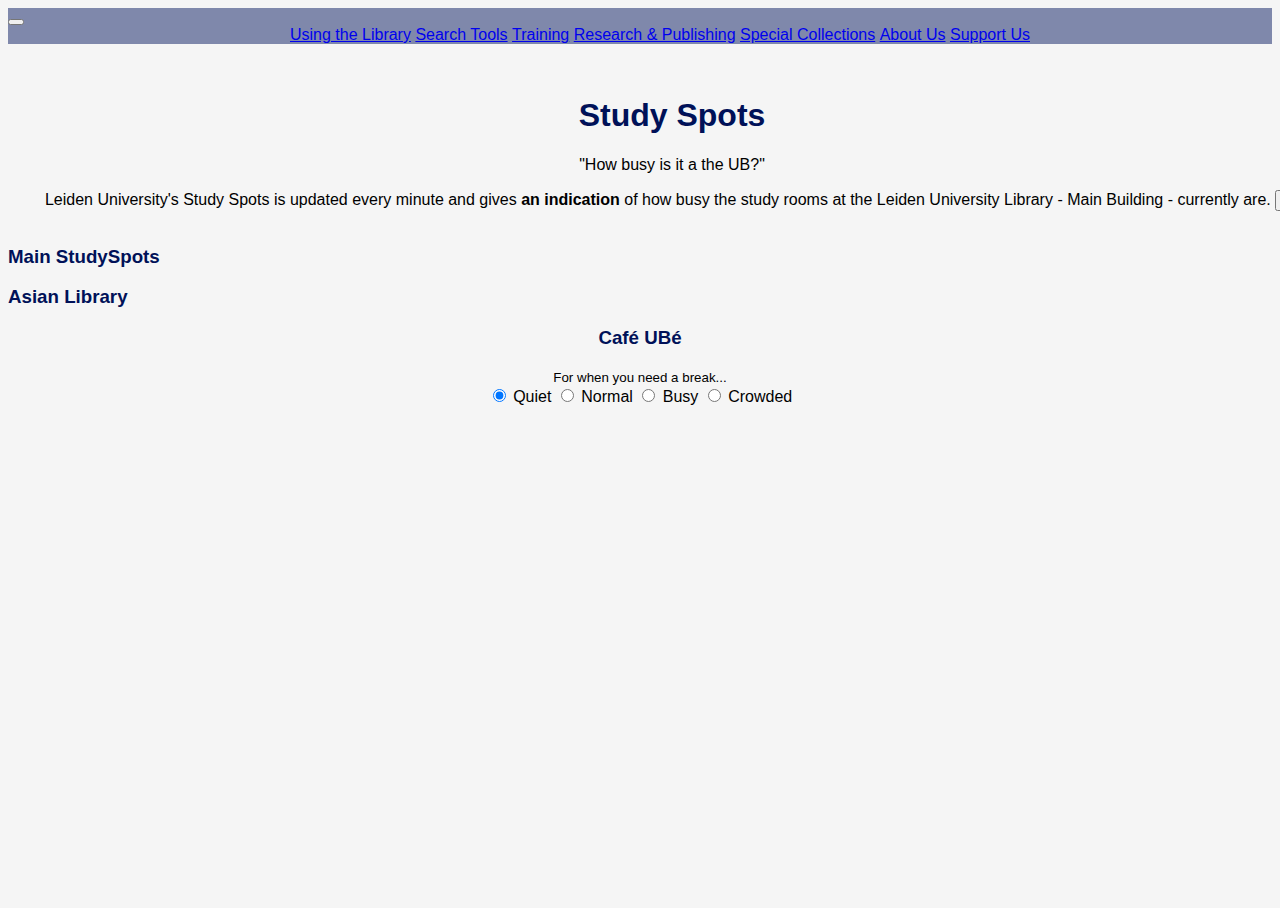
==== commit 1097ea6e: "Moved Coffe too bottom, removed people (sorry JJ!)" ====
--- a/UB.html
+++ b/UB.html
@@ -23,7 +23,6 @@
       aria-expanded="false" aria-label="Toggle navigation">
       <span class="navbar-toggler-icon"></span>
     </button>
-
     <div class="collapse navbar-collapse" id="StudySpotsNav">
       <ul class="navbar-nav mr-auto">
         <li class="nav-item">
@@ -55,64 +54,66 @@
   <div class="container">
     <div class="row">
       <div class="jumbotron">
-        <h1 class="display-4">Leiden University Libraries - StudySpots <i class="fas fa-sync fa-spin fa-fw studyspotsrefreshing"></i></h1>
+        <h1 class="display-4">Study Spots <i class="fas fa-sync fa-spin fa-fw studyspotsrefreshing"></i></h1>
         <p class="lead">"How busy is it a the UB?"</p>
         <div class="alert alert-warning alert-dismissible fade show" role="alert">
-            Leiden University's Study Spots is updated every minute and gives <strong>an indication</strong> of how busy the
-            study rooms at the Leiden University Library - Main Building - currently are.
-            <button type="button" class="close" data-dismiss="alert" aria-label="Close">
-              <span aria-hidden="true">&times;</span>
-            </button>
-          </div>
+          Leiden University's Study Spots is updated every minute and gives <strong>an indication</strong> of how busy
+          the
+          study rooms at the Leiden University Library - Main Building - currently are.
+          <button type="button" class="close" data-dismiss="alert" aria-label="Close">
+            <span aria-hidden="true">&times;</span>
+          </button>
+        </div>
       </div>
     </div>
 
     <!-- Left column -->
     <div class="row">
       <div class="col-12" id="column-left">
-
+<div class="mainStudySpots my-1">
         <h3>Main StudySpots</h3>
         <ul class="list-group mainRoomRows">
           <!-- Will contain room rows -->
         </ul>
-
+      </div>
+      <div class="asianLibrary my-2">
         <h3>Asian Library</h3>
         <ul class="list-group asianStudiesRoomRows">
           <!-- Will contain room rows -->
         </ul>
       </div>
-    </div>
-    <div class="row">
+      </div>
+
+
       <!-- Right column -->
       <div class="col-12" id="column-right">
+        <div class="coffee my-2">
+        <h3>Café UBé</h3>
+        <small class="text-muted">For when you need a break...</small>
+        <div class="text-center cafeubindicator">
+          <div class="btn-group btn-group-toggle mt-2" style="z-index:200" data-toggle="buttons">
+            <label class="btn btn-secondary active studyspots-radioselect studyspots-quiet">
+              <input type="radio" name="options" id="option1" autocomplete="off" checked> Quiet
+            </label>
+            <label class="btn btn-secondary studyspots-radioselect studyspots-normal">
+              <input type="radio" name="options" id="option2" autocomplete="off"> Normal
+            </label>
+            <label class="btn btn-secondary studyspots-radioselect studyspots-busy">
+              <input type="radio" name="options" id="option3" autocomplete="off"> Busy
+            </label>
+            <label class="btn btn-secondary studyspots-radioselect studyspots-crowded">
+              <input type="radio" name="options" id="option3" autocomplete="off"> Crowded
+            </label>
+          </div>
+        </div>
         <div class="d-flex flex-column h-100"></div>
         <div>
           <h3 class="mb-xl-2 " style="display:none;">Small StudySpots</h3>
           <div class="row smallRooms" style="display:none;">
             <!-- SMALL ROOMS RENDERED HERE AS CARDS -->
           </div>
-          <h3 class="mb-xl-2 ">Café UBé</h3>
         </div>
-        <div class="flex-grow-1 position-relative" style="overflow:hidden;background-color:rgb(213, 213, 213)">
-          <div class="cafeUbePeople">
-          </div>
-          <div class="text-center cafeubindicator">
-            <div class="btn-group btn-group-toggle mt-2" style="z-index:200" data-toggle="buttons">
-              <label class="btn btn-secondary active studyspots-radioselect studyspots-quiet">
-                <input type="radio" name="options" id="option1" autocomplete="off" checked> Quiet
-              </label>
-              <label class="btn btn-secondary studyspots-radioselect studyspots-normal">
-                <input type="radio" name="options" id="option2" autocomplete="off"> Normal
-              </label>
-              <label class="btn btn-secondary studyspots-radioselect studyspots-busy">
-                <input type="radio" name="options" id="option3" autocomplete="off"> Busy
-              </label>
-              <label class="btn btn-secondary studyspots-radioselect studyspots-crowded">
-                <input type="radio" name="options" id="option3" autocomplete="off"> Crowded
-              </label>
-            </div>
-          </div>
-        </div>
+</div>
       </div>
     </div>
   </div>
--- a/css/style.css
+++ b/css/style.css
@@ -0,0 +1,94 @@
+@font-face {
+    font-family: Vestula;
+    src: url("https://lampje.leidenuniv.nl/webassets/PrimoNewUI/fonts/vestula-regular.woff2") format("woff2"), url("https://lampje.leidenuniv.nl/webassets/PrimoNewUI/fonts/vestula-regular.woff") format("woff");
+    font-weight: normal;
+    font-style: normal
+}
+
+@font-face {
+    font-family: Vestula;
+    src: url("https://lampje.leidenuniv.nl/webassets/PrimoNewUI/fonts/vestula-semibold.woff2") format("woff2"), url("https://lampje.leidenuniv.nl/webassets/PrimoNewUI/fonts/vestula-semibold.woff") format("woff");
+    font-weight: bold;
+    font-style: normal
+}
+
+.progress-bar {
+    transition: width 2s;
+    white-space: nowrap;
+    justify-content: start;
+    padding-left: 1em;
+}
+
+html,
+body {
+    height: 100%;
+    font-family: vestula, verdana, sans-serif;
+    background-color: #F5F5F5;
+}
+
+h1,
+h2,
+h3,
+h4,
+h5,
+h6 {
+    color: #001158;
+}
+
+.corner-ribbon {
+    width: 200px;
+    background: #e43;
+    position: absolute;
+    top: 25px;
+    left: -50px;
+    text-align: center;
+    line-height: 50px;
+    letter-spacing: 1px;
+    color: #f0f0f0;
+    transform: rotate(-45deg);
+    -webkit-transform: rotate(-45deg);
+}
+
+.corner-ribbon.shadow {
+    box-shadow: 0 0 3px rgba(0, 0, 0, .3);
+}
+
+/* Different positions */
+
+.corner-ribbon.top-left {
+    top: 25px;
+    left: -50px;
+    transform: rotate(-45deg);
+    -webkit-transform: rotate(-45deg);
+}
+
+.progress-bar {
+    background-color: #001158 !important;
+}
+
+nav.navbar {
+    background-color: #7f88ab;
+}
+
+.navbar-nav {
+    float: none;
+    margin: 0 auto;
+    display: block;
+    text-align: center;
+}
+
+.navbar-nav>li {
+    display: inline-block;
+    float: none;
+}
+
+.jumbotron {
+    text-align: center;
+    margin: 1rem 1rem;
+    padding: 1rem 1rem;
+    width: 100%;
+}
+
+.coffee {
+    text-align: center;
+}